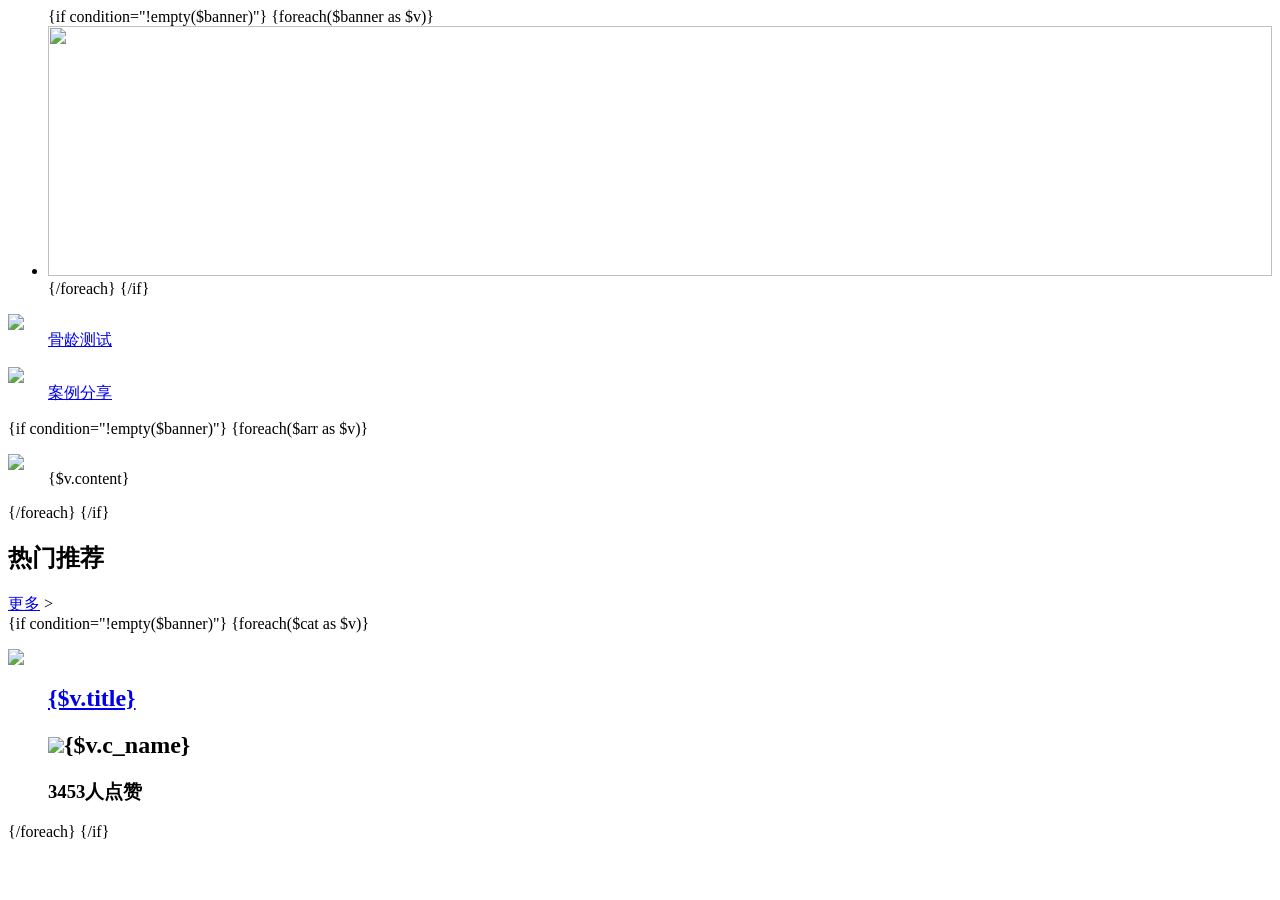
==== application/index/view/index/index.html @ f8526b21 "121" ====
<link rel="stylesheet" href="__PUBLIC__/static/css/stylea.css">
    <link rel="stylesheet" type="text/css" href="__PUBLIC__/index/css/style.css" />
    <link rel="stylesheet" type="text/css" href="__PUBLIC__/index/css/swiper-3.4.0.min.css"/>
</head>
<body>
<!--幻灯片 开始-->
<script type="text/javascript" src="__PUBLIC__/static/js/jquery.flexslider-min.js"></script>
<script type="text/javascript">
    $(document).ready(function(){
        $('.flexslider').flexslider({
            slideshowSpeed: 3000, // 自动 效果播放时长
            animationSpeed: 2000, //  图片 滑动的时间
            controlNav: true,
            directionNav: false,
            animation: "slide"
            //manualControls: ".myflexslider .slidenav"
        });
    });
</script>

<div style="background: #ffffff">
    <div class="flexslider">
        <ul class="slides">
            {if condition="!empty($banner)"}
            {foreach($banner as $v)}
                <li>
                    <a data-ajax="false" href="{:url('index/bannerlist')}?b_id={$v.b_id}">
                        <img src="__PUBLIC__/banner/{$v.banner_path}" style="width: 100%;height: 250px" />
                    </a>
                </li>
            {/foreach}
            {/if}
        </ul>
    </div>
    <!--幻灯片 结束-->
<div class="warp">

    <section id="MyScroller">

        <div class="nav">
            <dl>
                <a data-ajax="false" href="{:url('index/bone')}">
                    <dt><img src="__PUBLIC__/index/img/3_05.png"/></dt>
                    <dd>骨龄测试</dd>
                </a>
            </dl>
            <dl>
                <dt><img src="__PUBLIC__/index/img/3_05.png"/></dt>
                <dd><a data-ajax="false" href="{:url('index/skeleton')}">案例分享</a></dd>
            </dl>
            {if condition="!empty($banner)"}
            {foreach($arr as $v)}
            <dl>
                <dt><img src="__PUBLIC__/index/img/{$v.img_path}"/></dt>
                <dd><a data-ajax="false" href=""></a>{$v.content}</dd>
            </dl>
            {/foreach}
            {/if}
        </div>
        <div class="main1">
            <div class="main1_l">
                <img src="__PUBLIC__/index/img/bone_09.png" alt="" /><h1>热门推荐</h1>
            </div>
            <div class="main1_r">
                <span><a data-ajax="false" href="{:url('index/mesList')}">更多</a></span> >
            </div>
        </div>
        {if condition="!empty($banner)"}
        {foreach($cat as $v)}
            <div class="main2">
                <dl>
                    <dt><img src="__PUBLIC__/index/img/{$v.img}"/></dt>
                    <dd>
                        <h1><a data-ajax="false" href="{:url('index/mesShow')}?id={$v.c_id}">{$v.title}</a></h1>
                        <h2><img src="__PUBLIC__/index/img/bone_13.png"/>{$v.c_name}</h2>
                        <h3>3453人点赞</h3></dd>
                </dl>
            </div>
        {/foreach}
        {/if}
    </section>
</div>

<br/>
<br/>


<script src="__PUBLIC__/index/js/swiper-3.4.0.min.js"></script>
<script>
    var swiper = new Swiper('.swiper-container', {
        pagination: '.swiper-pagination',
//	    nextButton: '.swiper-button-next',
//		prevButton: '.swiper-button-prev',
        slidesPerView: 1,
        paginationClickable: true,
        spaceBetween: 0,
        autoplay: 2500,
        autoplayDisableOnInteraction: false,
        loop: true
    });
</script>
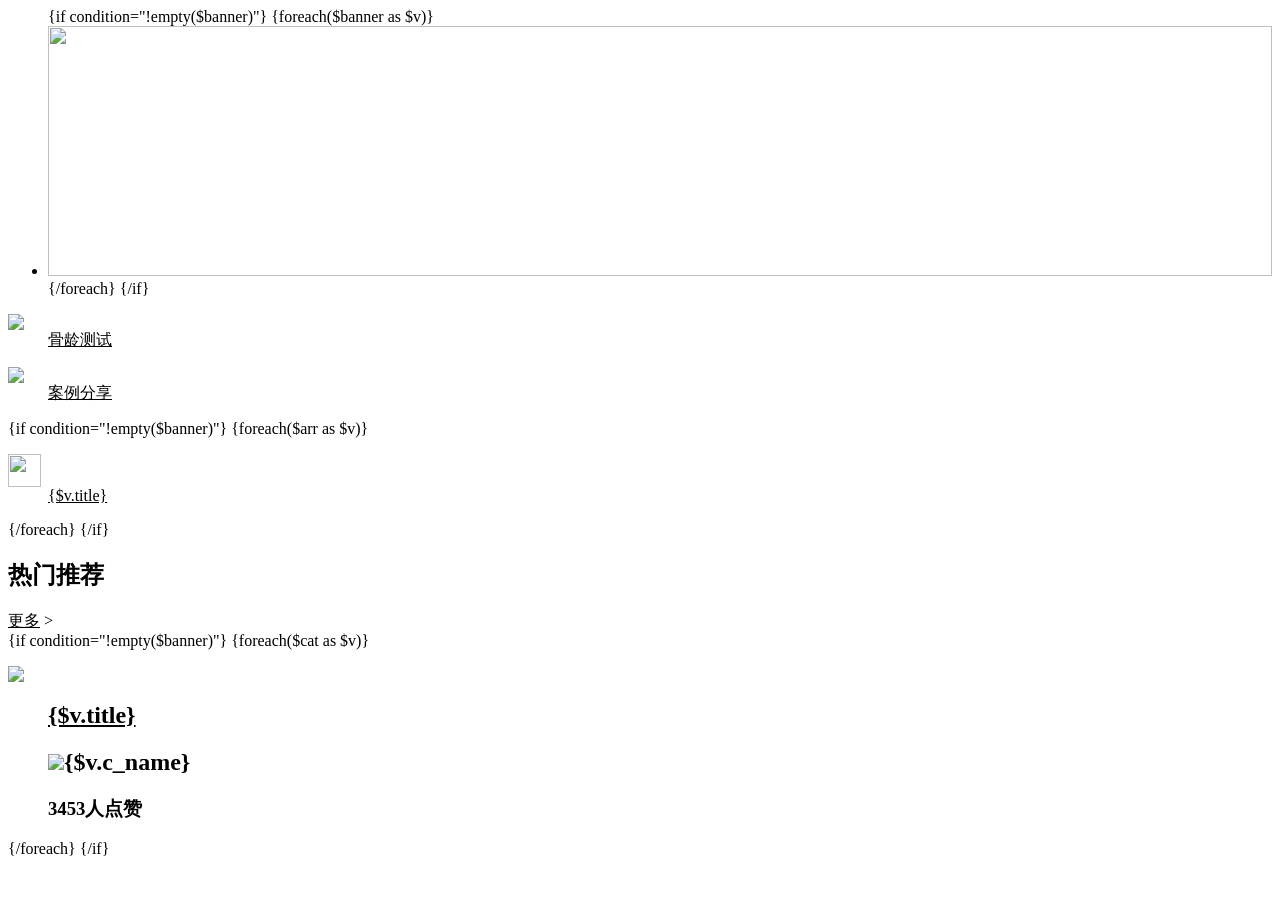
==== commit 6ab722c1: "rge branch 'master' of https://github.com/a747344843/hh" ====
--- a/application/index/view/index/index.html
+++ b/application/index/view/index/index.html
@@ -25,7 +25,7 @@
             {if condition="!empty($banner)"}
             {foreach($banner as $v)}
                 <li>
-                    <a data-ajax="false" href="{:url('index/bannerlist')}?b_id={$v.b_id}">
+                    <a style="color:#000000" data-ajax="false" href="{:url('index/bannerlist')}?b_id={$v.b_id}">
                         <img src="__PUBLIC__/banner/{$v.banner_path}" style="width: 100%;height: 250px" />
                     </a>
                 </li>
@@ -40,20 +40,24 @@
 
         <div class="nav">
             <dl>
-                <a data-ajax="false" href="{:url('index/bone')}">
+                <a style="color:#000000" data-ajax="false" href="{:url('index/bone')}">
                     <dt><img src="__PUBLIC__/index/img/3_05.png"/></dt>
                     <dd>骨龄测试</dd>
                 </a>
             </dl>
             <dl>
-                <dt><img src="__PUBLIC__/index/img/3_05.png"/></dt>
-                <dd><a data-ajax="false" href="{:url('index/skeleton')}">案例分享</a></dd>
+                <a style="color:#000000" data-ajax="false" href="{:url('index/skeleton')}">
+                    <dt><img src="__PUBLIC__/index/img/3_05.png"/></dt>
+                    <dd>案例分享</dd>
+                </a>
             </dl>
             {if condition="!empty($banner)"}
             {foreach($arr as $v)}
             <dl>
-                <dt><img src="__PUBLIC__/index/img/{$v.img_path}"/></dt>
-                <dd><a data-ajax="false" href=""></a>{$v.content}</dd>
+                <a style="color:#000000" data-ajax="false" href="{:url('index/indexshow')}?id={$v.id}">
+                    <dt><img src="__PUBLIC__/img/{$v.img_path}" style="height: 33px"/></dt>
+                    <dd>{$v.title}</dd>
+                </a>
             </dl>
             {/foreach}
             {/if}
@@ -63,7 +67,7 @@
                 <img src="__PUBLIC__/index/img/bone_09.png" alt="" /><h1>热门推荐</h1>
             </div>
             <div class="main1_r">
-                <span><a data-ajax="false" href="{:url('index/mesList')}">更多</a></span> >
+                <span><a style="color:#000000" data-ajax="false" href="{:url('index/mesList')}">更多</a></span> >
             </div>
         </div>
         {if condition="!empty($banner)"}
@@ -72,7 +76,7 @@
                 <dl>
                     <dt><img src="__PUBLIC__/index/img/{$v.img}"/></dt>
                     <dd>
-                        <h1><a data-ajax="false" href="{:url('index/mesShow')}?id={$v.c_id}">{$v.title}</a></h1>
+                        <h1><a style="color:#000000" data-ajax="false" href="{$v.url}" style="">{$v.title}</a></h1>
                         <h2><img src="__PUBLIC__/index/img/bone_13.png"/>{$v.c_name}</h2>
                         <h3>3453人点赞</h3></dd>
                 </dl>
